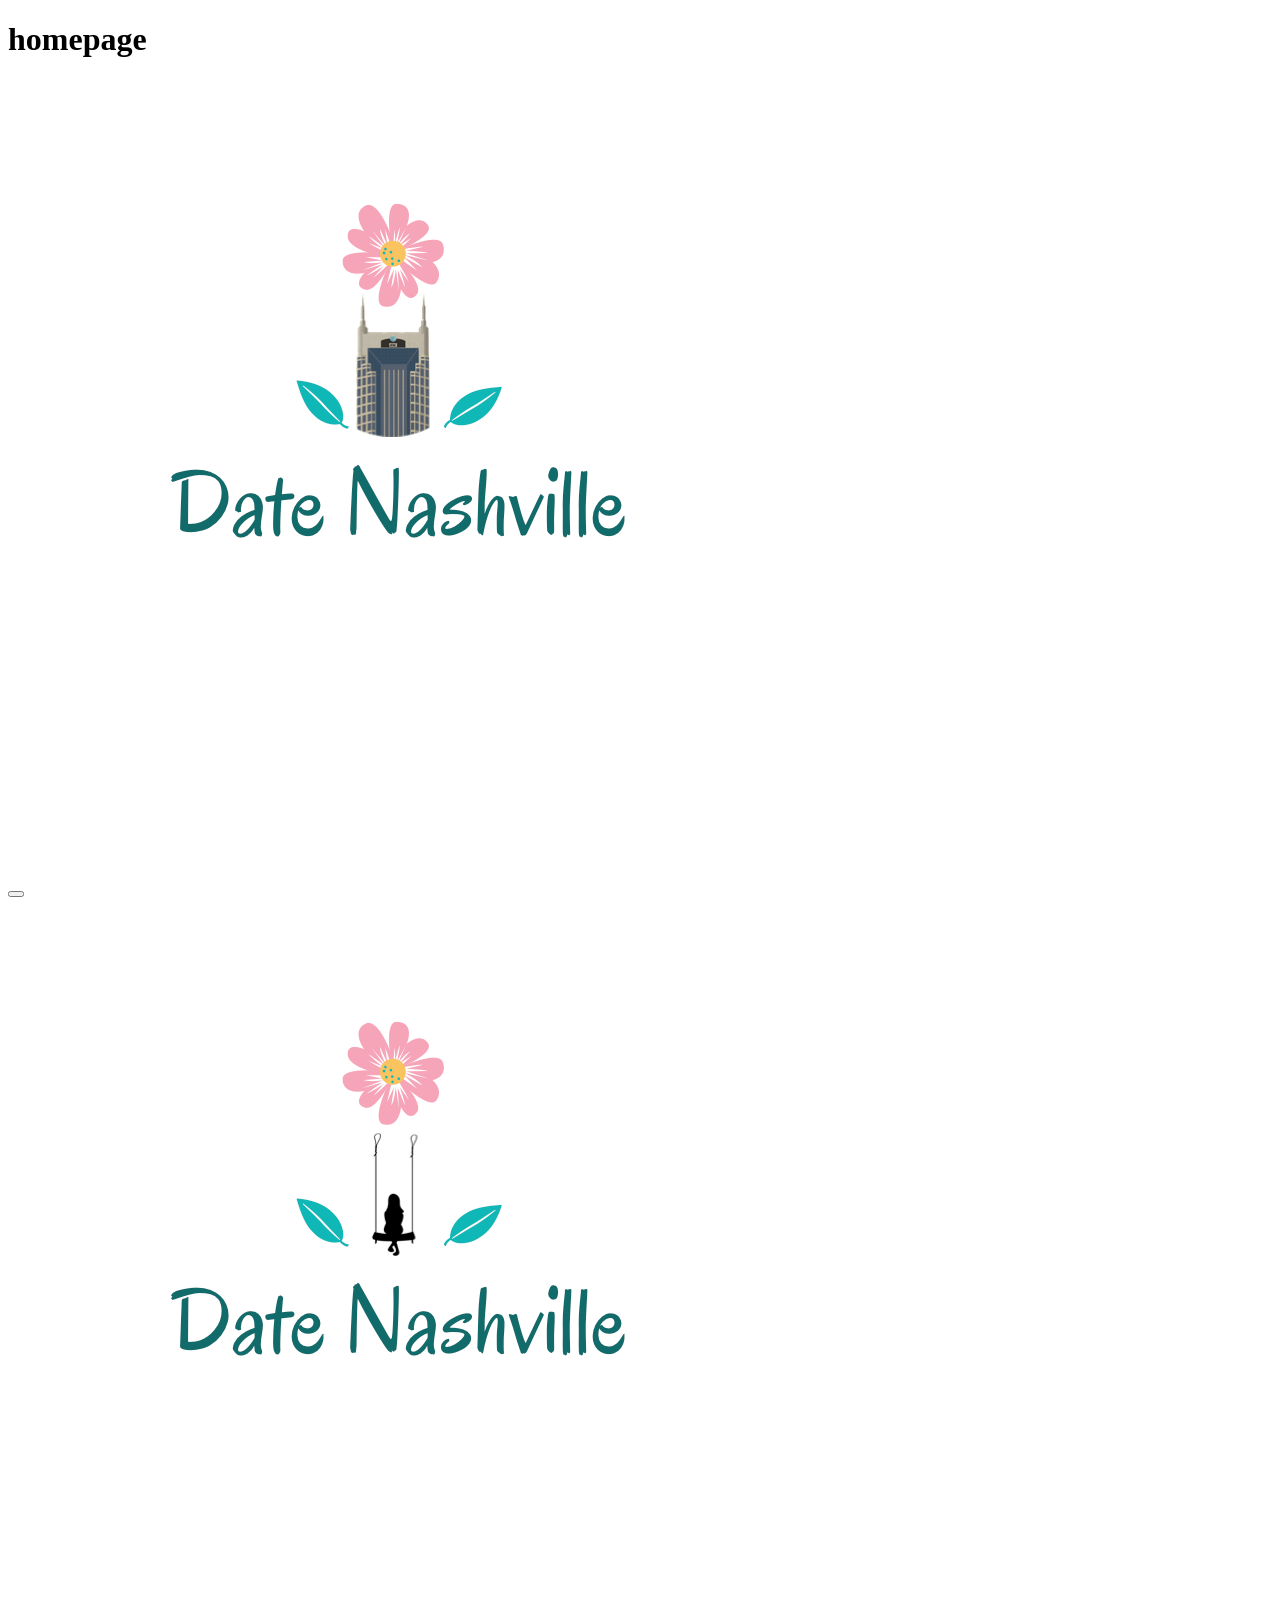
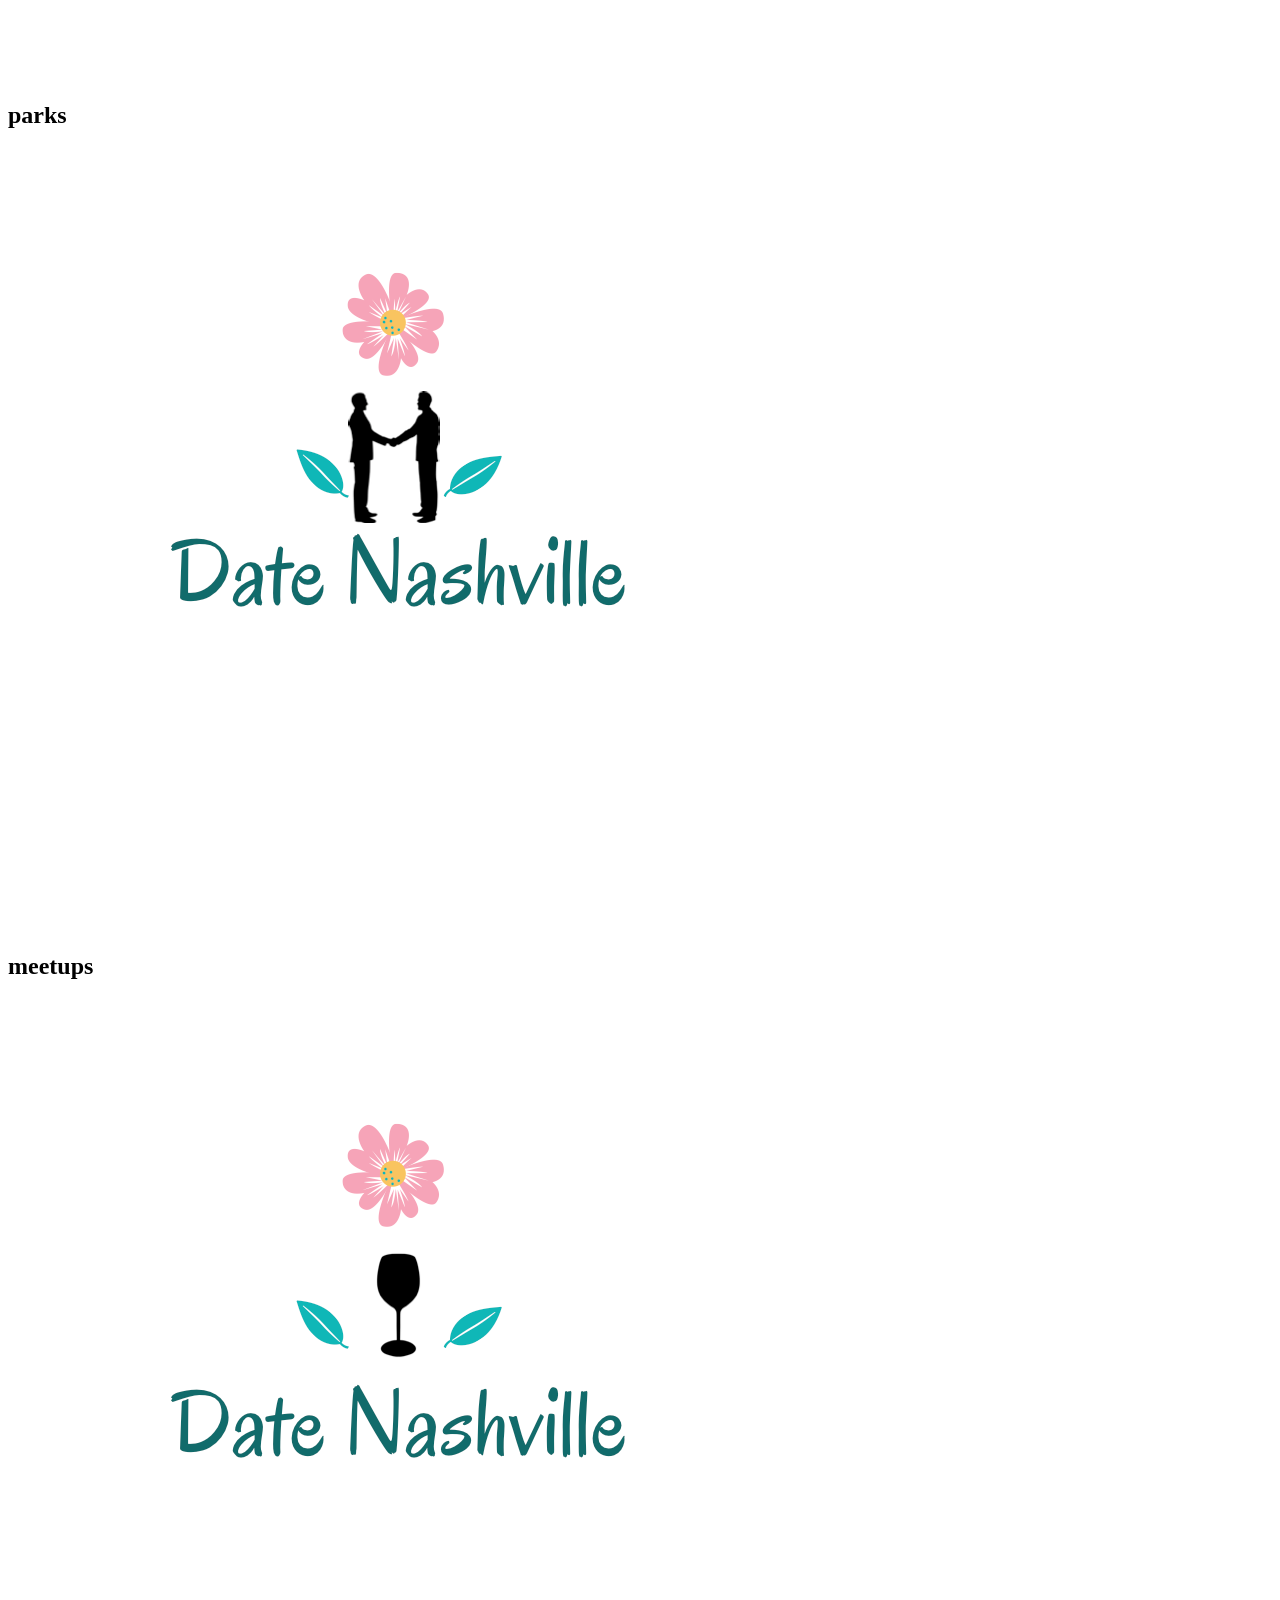
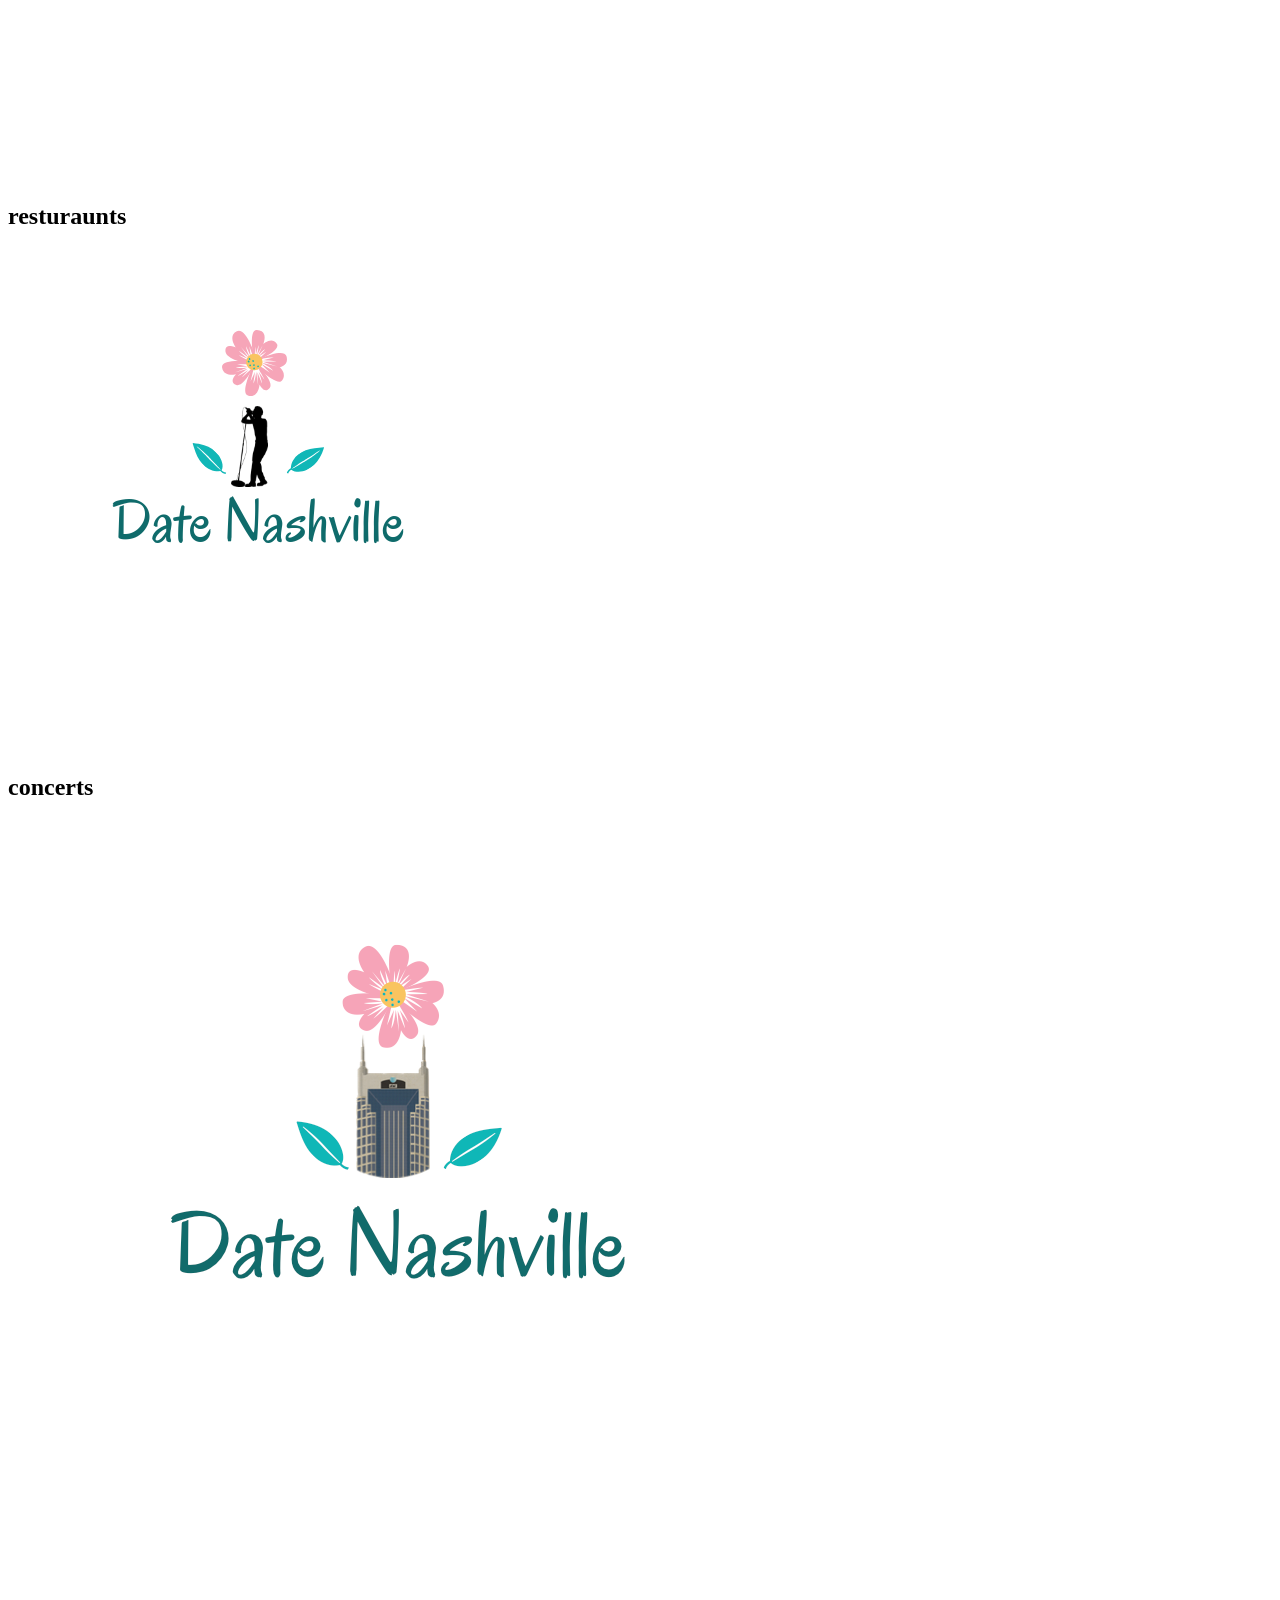
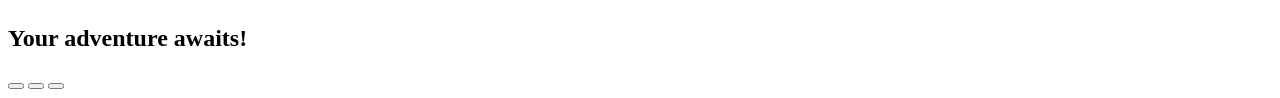
==== index.html @ f0d1d87b "api js.  adding zomatao api fetches" ====
<!DOCTYPE html>
<html>

<head>
  <meta charset="utf-8" />
  <meta http-equiv="X-UA-Compatible" content="IE=edge">
  <title>Date Nashville</title>
  <meta name="viewport" content="width=device-width, initial-scale=1">
  <link rel="stylesheet" type="text/css" media="screen" href="/styles/main.css" />
</head>

<body>


  <!-- Landing page, large logo, welcome text, get started button -->
  <h1>homepage</h1>
  <article>
    <img src="/images/homePageLogo.png" alt="Date Nashville">
    <p></p>
    <p></p>
    <button></button>
  </article>

  <!-- parks logo, h1 page title, fake news section, options to choose from and a results area -->
  <article id="parks-container" class="parks-container">
    <img src="/images/dateNashvilleparkcopy.png" alt="Date Nashville Parks logo">
    <h1>parks</h1>
    <!-- fake news blurb -->
    <section id="parks-info" class="parks-info"></section>
    <!-- form -->
    <section id="parks-form" class="parks-form"></section>
    <!-- results -->
    <section id="parks-results" class="parks-results"></section>
  </article>

  <!--meetups logo, h1 page title, fake news section, options to choose from and a results area  -->
  <article id="meetups-container" class="meetups-container">
    <img src="/images/dateNashvillemeetupcopy.png" alt="Date Nashville Meetups logo">
    <h1>meetups</h1>
    <!-- fake news blurb -->
    <section id="meetups-info" class="meetups-info"></section>
    <!-- form -->
    <section id="meetups-form" class="meetups-form"></section>
    <!-- results -->
    <section id="meetups-results" class="meetups-results"></section>
  </article>

  <!-- resturaunts logo, h1 page title, fake news section, options to choose from and a results area -->
  <article id="resturaunts-container" class="resturaunts-container">
    <img src="/images/dateNashvillerestaurantcopy.png" alt="Date Nasvhille Resturaunt logo">
    <h1>resturaunts</h1>
    <!-- fake news blurb -->
    <section id="resturaunts-info" class="resturaunts-info"></section>
    <!-- form -->
    <section id="resturaunts-form" class="resturaunts-form"></section>
    <!-- results -->
    <section id="resturaunts-results" class="resturaunts-results"></section>
  </article>

  <!-- concerts logo, h1 page title, fake news section, options to choose from and a results area -->
  <article id="concerts-container" class="concerts-container">
    <img src="/images/dateNashvilleConcert.png" alt="Date Nashville Concerts Logo">
    <h1>concerts</h1>
    <!-- fake news blurb -->
    <section id="concerts-info" class="concerts-info"></section>
    <!-- form -->
    <section id="concerts-form" class="concerts-form"></section>
    <!-- results -->
    <section id="concerts-results" class="concerts-results"></section>
  </article>

  <!-- bring back original logo, list your saved results.  add edit buttons next to list items and/or button on the bottom to start over -->
  <article id="completed-itinerary-container" class="completed-itinerary-container">
    <img src="/images/homePageLogo.png" alt="Date Nashville Logo">
    <h1>Your adventure awaits!</h1>
    <!-- the results -->
    <section id="completed-itinerary-results" class="completed-itinerary-results"></section>
    <!-- two buttons below results -- edit and save -->

  </article>

  <!-- footer with buttons -->
  <footer>
    <button></button>
    <button></button>
    <button></button>
  </footer>

  <script src="/scripts/restaurant.js"></script>
</body>

</html>
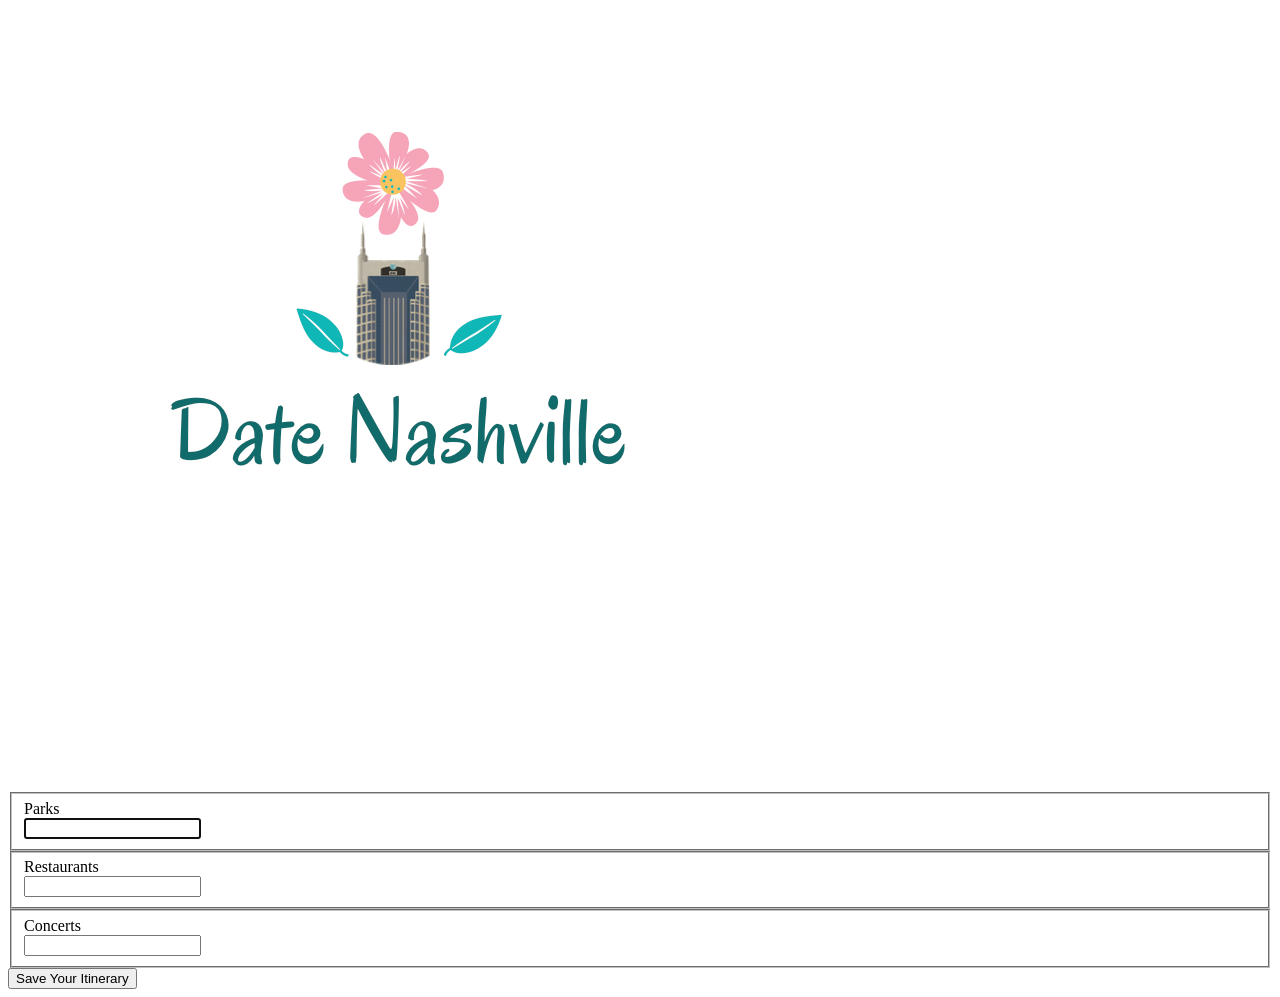
==== commit 912c0a24: "repushing because I have merge new master with my changes" ====
--- a/index.html
+++ b/index.html
@@ -10,83 +10,25 @@
 </head>
 
 <body>
+  <img src="/images/homePageLogo.png" alt="Date Nashville">
+  <form action="" id ="form" class="form">
+    <fieldset>
+        <label for="parks">Parks</label><br/>
+        <input id="parks_select_box" name="parks_select_box" type="text" autofocus />
+    </fieldset>
+    <fieldset>
+        <label for="restaurants">Restaurants</label><br/>
+        <input id="restaurants_select_box" name="restaurants_select_box" type="text" autofocus />
+    </fieldset>
+    <!-- <fieldset class="select_box" id="select_box">
+    </fieldset> -->
+    <fieldset>
+        <label for="concerts">Concerts</label><br/>
+        <input id="concerts_select_box" name="concerts_select_box" type="text" autofocus />
+    </fieldset>
+    <button class="btn itinerary__save">Save Your Itinerary</button>
+</form>
 
-
-  <!-- Landing page, large logo, welcome text, get started button -->
-  <h1>homepage</h1>
-  <article>
-    <img src="/images/homePageLogo.png" alt="Date Nashville">
-    <p></p>
-    <p></p>
-    <button></button>
-  </article>
-
-  <!-- parks logo, h1 page title, fake news section, options to choose from and a results area -->
-  <article id="parks-container" class="parks-container">
-    <img src="/images/dateNashvilleparkcopy.png" alt="Date Nashville Parks logo">
-    <h1>parks</h1>
-    <!-- fake news blurb -->
-    <section id="parks-info" class="parks-info"></section>
-    <!-- form -->
-    <section id="parks-form" class="parks-form"></section>
-    <!-- results -->
-    <section id="parks-results" class="parks-results"></section>
-  </article>
-
-  <!--meetups logo, h1 page title, fake news section, options to choose from and a results area  -->
-  <article id="meetups-container" class="meetups-container">
-    <img src="/images/dateNashvillemeetupcopy.png" alt="Date Nashville Meetups logo">
-    <h1>meetups</h1>
-    <!-- fake news blurb -->
-    <section id="meetups-info" class="meetups-info"></section>
-    <!-- form -->
-    <section id="meetups-form" class="meetups-form"></section>
-    <!-- results -->
-    <section id="meetups-results" class="meetups-results"></section>
-  </article>
-
-  <!-- resturaunts logo, h1 page title, fake news section, options to choose from and a results area -->
-  <article id="resturaunts-container" class="resturaunts-container">
-    <img src="/images/dateNashvillerestaurantcopy.png" alt="Date Nasvhille Resturaunt logo">
-    <h1>resturaunts</h1>
-    <!-- fake news blurb -->
-    <section id="resturaunts-info" class="resturaunts-info"></section>
-    <!-- form -->
-    <section id="resturaunts-form" class="resturaunts-form"></section>
-    <!-- results -->
-    <section id="resturaunts-results" class="resturaunts-results"></section>
-  </article>
-
-  <!-- concerts logo, h1 page title, fake news section, options to choose from and a results area -->
-  <article id="concerts-container" class="concerts-container">
-    <img src="/images/dateNashvilleConcert.png" alt="Date Nashville Concerts Logo">
-    <h1>concerts</h1>
-    <!-- fake news blurb -->
-    <section id="concerts-info" class="concerts-info"></section>
-    <!-- form -->
-    <section id="concerts-form" class="concerts-form"></section>
-    <!-- results -->
-    <section id="concerts-results" class="concerts-results"></section>
-  </article>
-
-  <!-- bring back original logo, list your saved results.  add edit buttons next to list items and/or button on the bottom to start over -->
-  <article id="completed-itinerary-container" class="completed-itinerary-container">
-    <img src="/images/homePageLogo.png" alt="Date Nashville Logo">
-    <h1>Your adventure awaits!</h1>
-    <!-- the results -->
-    <section id="completed-itinerary-results" class="completed-itinerary-results"></section>
-    <!-- two buttons below results -- edit and save -->
-
-  </article>
-
-  <!-- footer with buttons -->
-  <footer>
-    <button></button>
-    <button></button>
-    <button></button>
-  </footer>
-
-  <script src="/scripts/restaurant.js"></script>
+  <script src="/scripts/parks.js"></script>
 </body>
-
 </html>
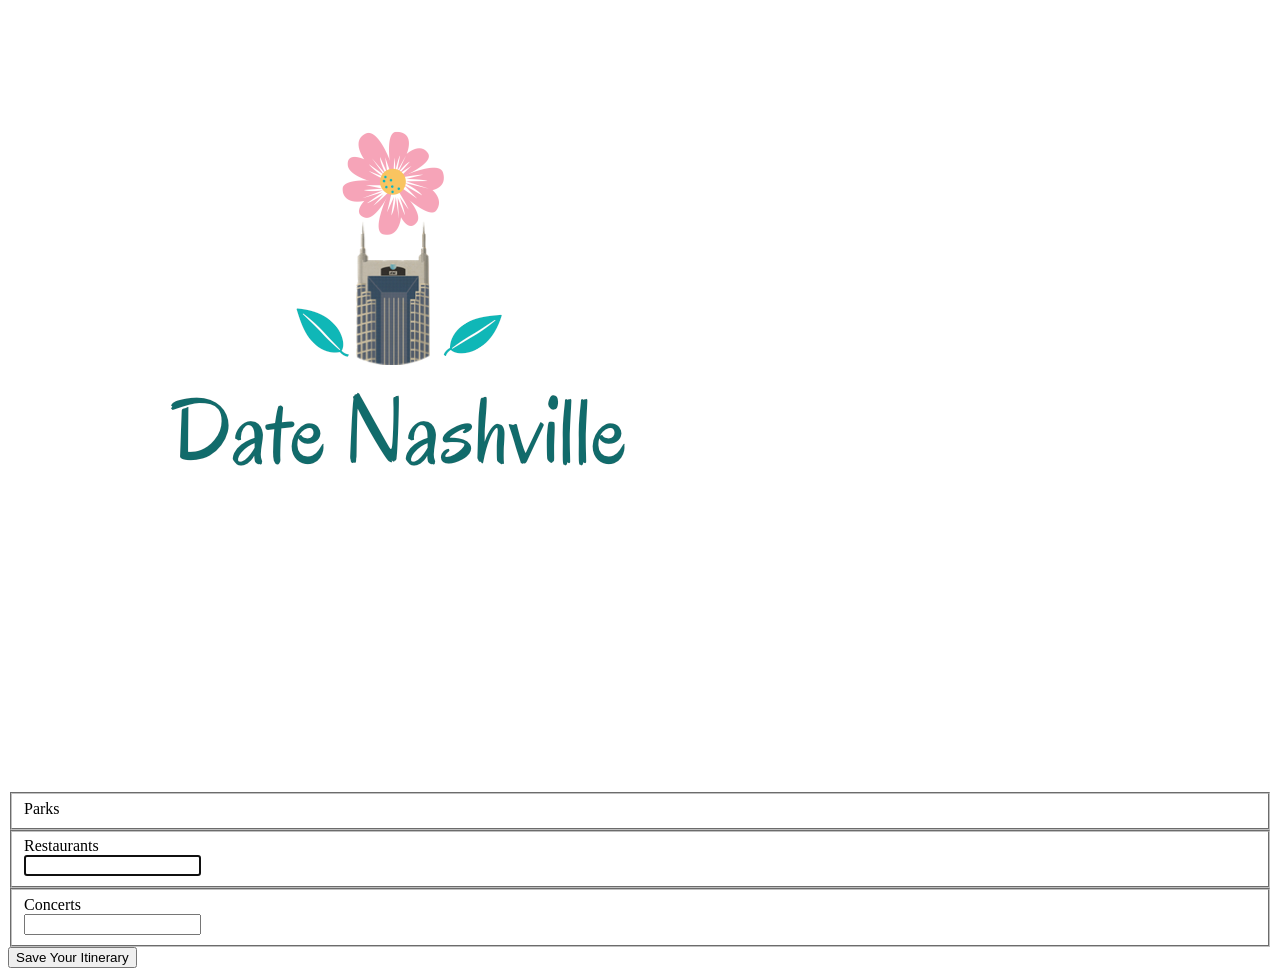
==== commit ac7724b8: "uploading working mvp" ====
--- a/index.html
+++ b/index.html
@@ -12,19 +12,19 @@
 <body>
   <img src="/images/homePageLogo.png" alt="Date Nashville">
   <form action="" id ="form" class="form">
-    <fieldset>
+    <fieldset id="parks_select" name="parks_select">
         <label for="parks">Parks</label><br/>
-        <input id="parks_select_box" name="parks_select_box" type="text" autofocus />
+        
     </fieldset>
     <fieldset>
         <label for="restaurants">Restaurants</label><br/>
-        <input id="restaurants_select_box" name="restaurants_select_box" type="text" autofocus />
+        <input id="restaurants_select" name="restaurants_select" type="text" autofocus />
     </fieldset>
     <!-- <fieldset class="select_box" id="select_box">
     </fieldset> -->
     <fieldset>
         <label for="concerts">Concerts</label><br/>
-        <input id="concerts_select_box" name="concerts_select_box" type="text" autofocus />
+        <input id="concerts_select" name="concerts_select" type="text" autofocus />
     </fieldset>
     <button class="btn itinerary__save">Save Your Itinerary</button>
 </form>
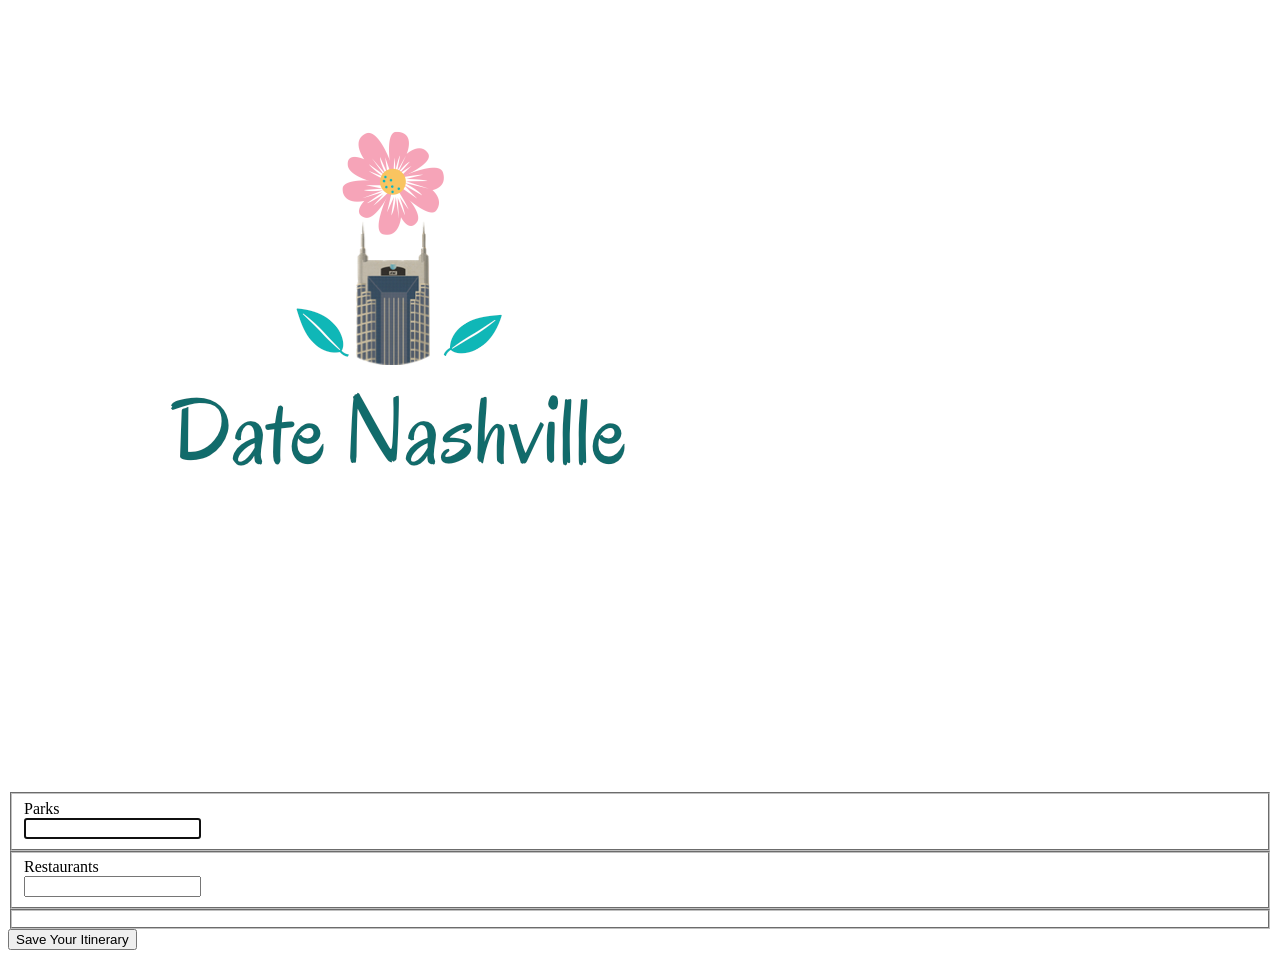
==== commit ae8f02e3: "merging master" ====
--- a/index.html
+++ b/index.html
@@ -12,23 +12,22 @@
 <body>
   <img src="/images/homePageLogo.png" alt="Date Nashville">
   <form action="" id ="form" class="form">
-    <fieldset id="parks_select" name="parks_select">
+    <fieldset>
         <label for="parks">Parks</label><br/>
-        
+        <input id="parks_select" name="parks_select" type="text" autofocus />
     </fieldset>
     <fieldset>
         <label for="restaurants">Restaurants</label><br/>
         <input id="restaurants_select" name="restaurants_select" type="text" autofocus />
     </fieldset>
-    <!-- <fieldset class="select_box" id="select_box">
+    <!-- <fieldset class="select" id="select">
     </fieldset> -->
-    <fieldset>
-        <label for="concerts">Concerts</label><br/>
-        <input id="concerts_select" name="concerts_select" type="text" autofocus />
+    <fieldset id="concerts_select" name="concerts_select">
     </fieldset>
     <button class="btn itinerary__save">Save Your Itinerary</button>
 </form>
 
   <script src="/scripts/parks.js"></script>
+  <script src="/scripts/concert.js"></script>
 </body>
 </html>
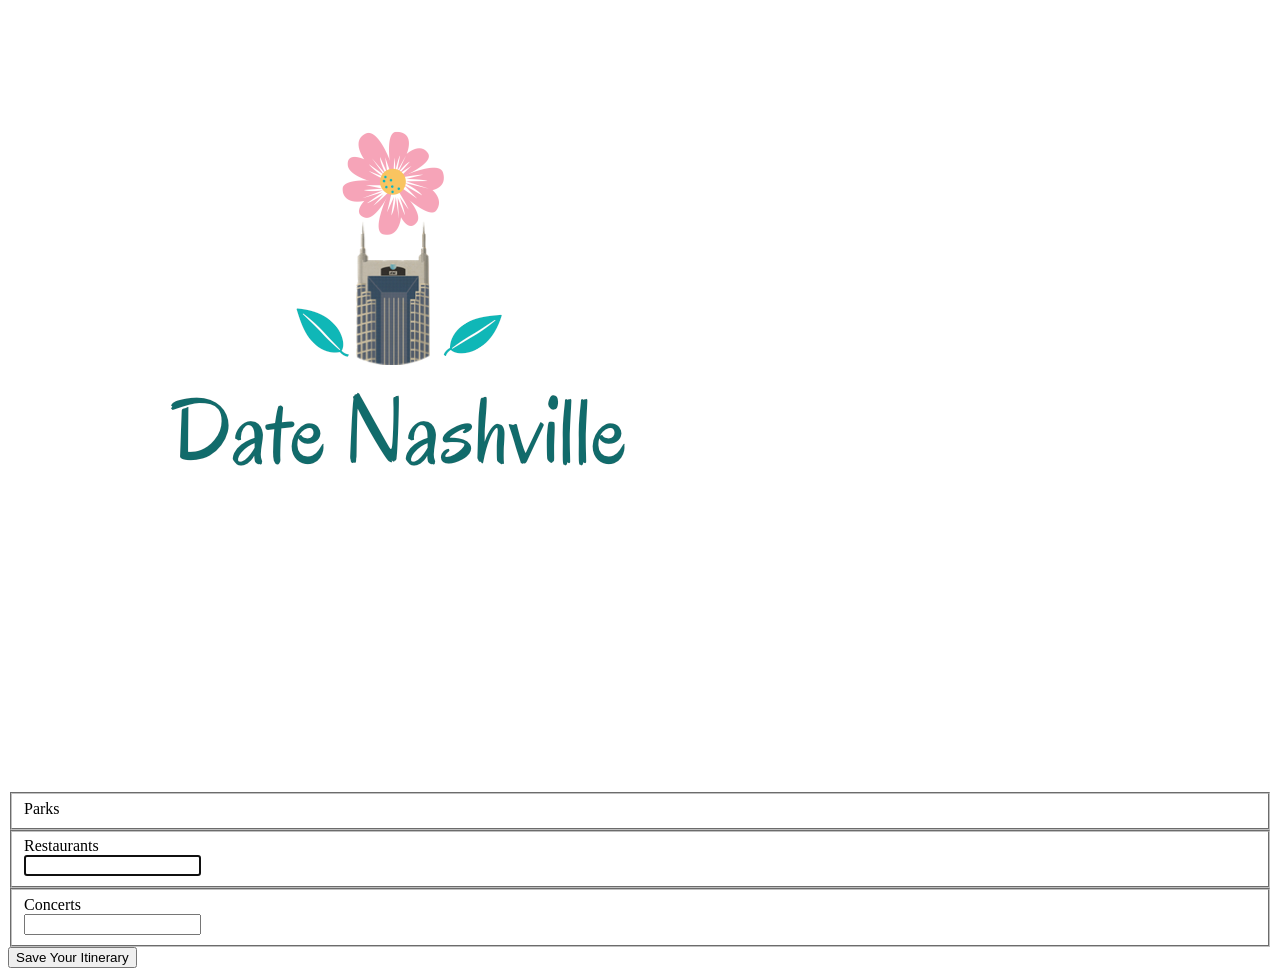
==== commit 71e6f409: "merging master" ====
--- a/index.html
+++ b/index.html
@@ -12,9 +12,9 @@
 <body>
   <img src="/images/homePageLogo.png" alt="Date Nashville">
   <form action="" id ="form" class="form">
-    <fieldset>
+    <fieldset id="parks_select" name="parks_select">
         <label for="parks">Parks</label><br/>
-        <input id="parks_select" name="parks_select" type="text" autofocus />
+        
     </fieldset>
     <fieldset>
         <label for="restaurants">Restaurants</label><br/>
@@ -22,7 +22,9 @@
     </fieldset>
     <!-- <fieldset class="select" id="select">
     </fieldset> -->
-    <fieldset id="concerts_select" name="concerts_select">
+    <fieldset>
+        <label for="concerts">Concerts</label><br/>
+        <input id="concerts_select" name="concerts_select" type="text" autofocus />
     </fieldset>
     <button class="btn itinerary__save">Save Your Itinerary</button>
 </form>
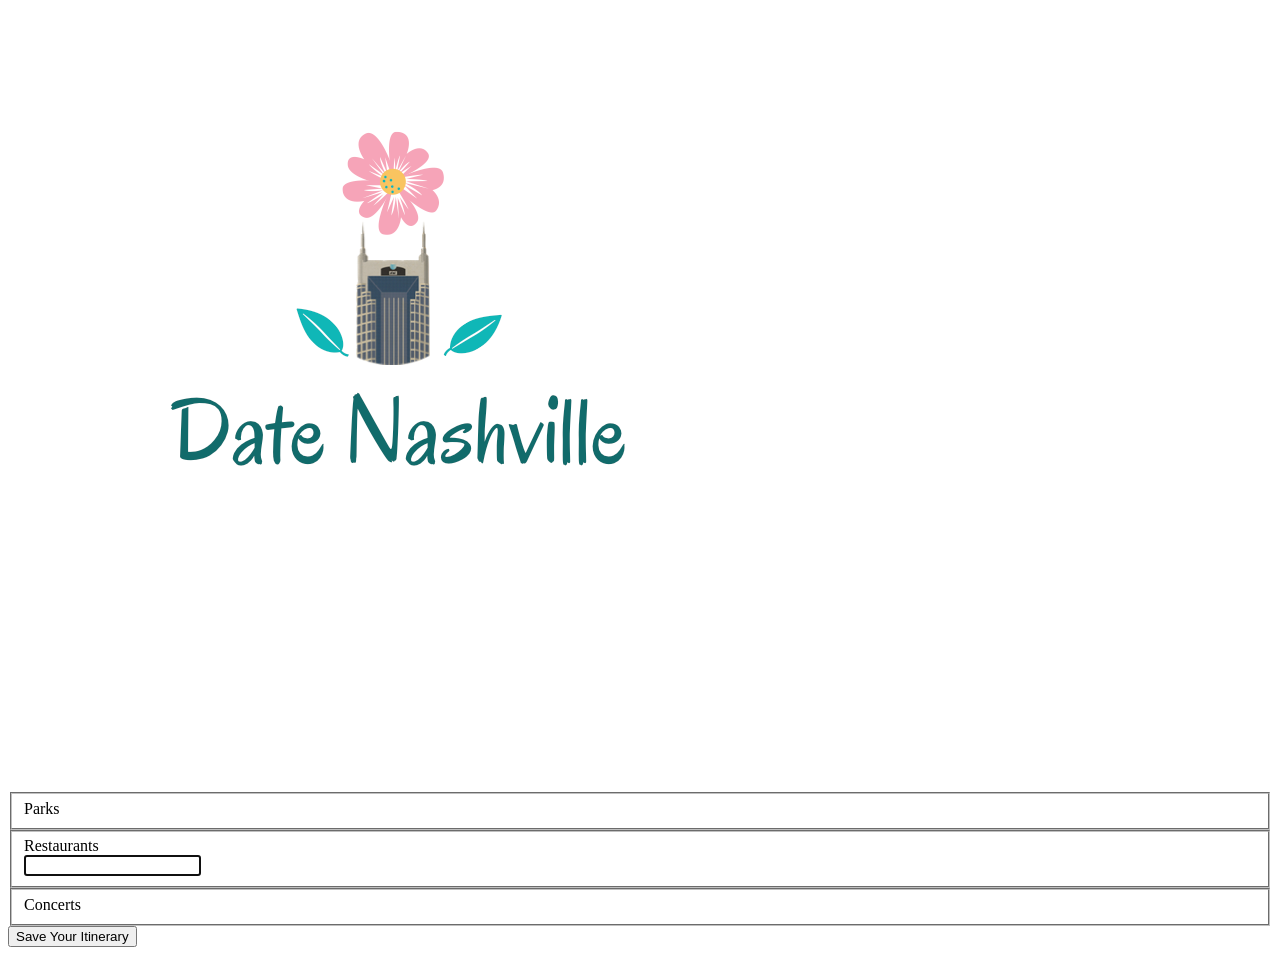
==== commit a7288eec: "merge master" ====
--- a/index.html
+++ b/index.html
@@ -11,25 +11,24 @@
 
 <body>
   <img src="/images/homePageLogo.png" alt="Date Nashville">
-  <form action="" id ="form" class="form">
+  <form action="" id="form" class="form">
     <fieldset id="parks_select" name="parks_select">
-        <label for="parks">Parks</label><br/>
-        
+      <label for="parks">Parks</label><br />
     </fieldset>
     <fieldset>
-        <label for="restaurants">Restaurants</label><br/>
-        <input id="restaurants_select" name="restaurants_select" type="text" autofocus />
+      <label for="restaurants">Restaurants</label><br />
+      <input id="restaurants_select" name="restaurants_select" type="text" autofocus />
     </fieldset>
     <!-- <fieldset class="select" id="select">
     </fieldset> -->
-    <fieldset>
-        <label for="concerts">Concerts</label><br/>
-        <input id="concerts_select" name="concerts_select" type="text" autofocus />
+    <fieldset id="concerts_select" name="concerts_select">
+      <label for="concerts">Concerts</label><br />
     </fieldset>
     <button class="btn itinerary__save">Save Your Itinerary</button>
-</form>
+  </form>
 
   <script src="/scripts/parks.js"></script>
   <script src="/scripts/concert.js"></script>
 </body>
+
 </html>
